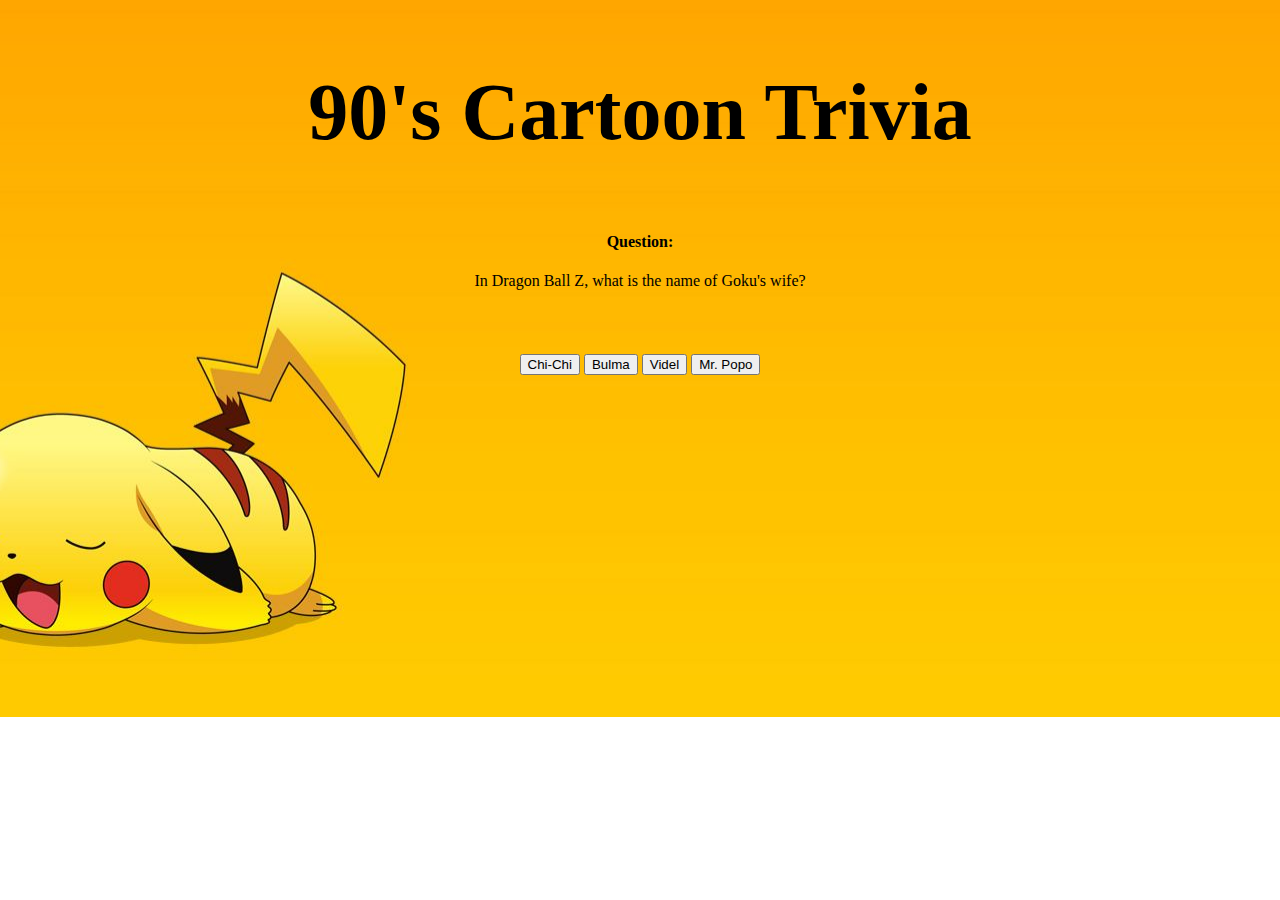
==== trivia.html @ 065545c9 "add trivia game to repo" ====
<!DOCTYPE html>
<html lang ="en">
<head>
  <meta charset = "utf-8">
  <link href = "trivia.css" rel = "stylesheet" type = "text/css" />
<title> Trivia Game </title>
</head>

<body>

  <h1> 90's Cartoon Trivia </h1>

<h4><span> Question: </span></h4> 

<div id = "singleQ"> Q's </div>

<div id = "ans">

<button id = "one">
  hey
</button>

<button id = "two">
  hey
</button>

<button id = "three">
  hey
</button>

<button id = "four">
  hey
</button>



</div>
  
  
  
  
  <script src = "trivia.js"></script>
  <script src = "triviaFunct.js"></script>
</body>
</html>
---- trivia.css ----
body{
  display: flex;
  flex-direction: column;
  text-align: center;
  background-image: url("./90sPattern.jpg"); 
  background-size: auto;
  background-position: center;
  background-repeat: no-repeat;
  max-width: 100%;
  max-height: auto;
  margin-top: 25%; 

}

h1{

  margin-top: -20%;
  font-size: 5em;
  
}

#singleQ {
  /* display: none; */
}

#ans {
  margin-top: 5%;
}
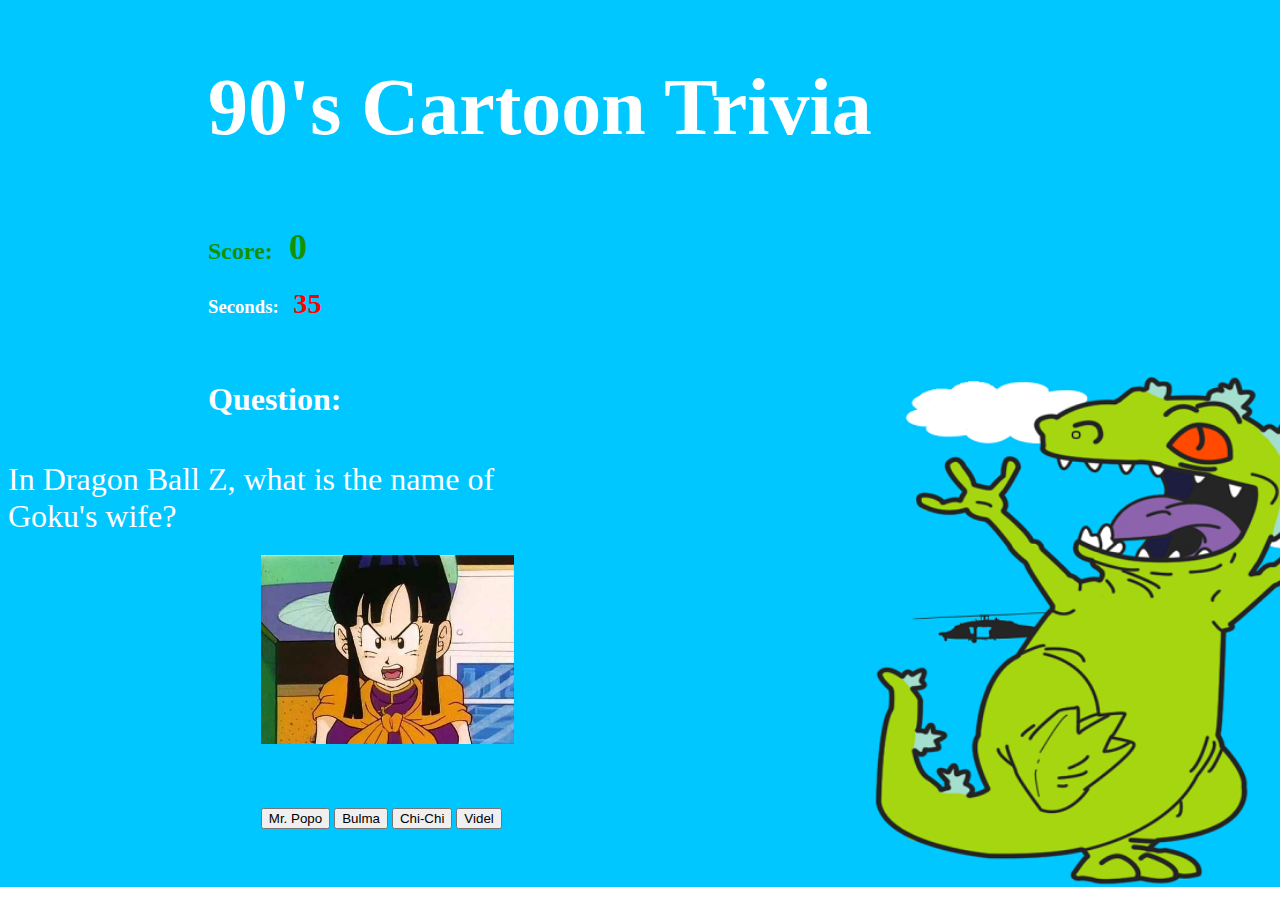
==== commit 7543b12b: "add new images, timer, and score" ====
--- a/trivia.html
+++ b/trivia.html
@@ -10,30 +10,35 @@
 
   <h1> 90's Cartoon Trivia </h1>
 
+  <div id = "score">
+  <h2>Score: <span> 0 </span></h2>
+  <h3> Seconds: <span id = "seconds"> 35 </span></h3>
+  </div>
+  
+
 <h4><span> Question: </span></h4> 
 
-<div id = "singleQ"> Q's </div>
+<div id = "singleQ" text-align = "center"> Q's </div>
+<img id="imgID" src="./images/courage.png" >
+
+<div class = "pic"></div>
 
 <div id = "ans">
-
-<button id = "one">
+<button onclick="oneBtn()" id = "one">
   hey
 </button>
 
-<button id = "two">
+<button onclick="twoBtn()" id = "two">
   hey
 </button>
 
-<button id = "three">
+<button onclick="threeBtn()" id = "three">
   hey
 </button>
 
-<button id = "four">
+<button onclick="fourBtn()" id = "four">
   hey
 </button>
-
-
-
 </div>
   
   
--- a/trivia.css
+++ b/trivia.css
@@ -1,30 +1,65 @@
 body{
   display: flex;
   flex-direction: column;
-  text-align: center;
-  background-image: url("./90sPattern.jpg"); 
-  background-size: auto;
+  justify-content: flex-start;
+  text-align: left;
+  background-image: url("./images/90sPattern.jpg"); 
+  background-size: cover;
   background-position: center;
   background-repeat: no-repeat;
   max-width: 100%;
   max-height: auto;
-  margin-top: 25%; 
+  color: white;
 
 }
 
-h1{
-
-  margin-top: -20%;
-  font-size: 5em;
-  
+#score h2{
+  color: rgb(20, 146, 3);
+  margin-left: 200px;
 }
 
-#singleQ {
-  /* display: none; */
+#score span{
+  font-size: 1.5em;
+  margin-left: 10px;
+}
+
+h1{
+  margin-left: 200px;
+  font-size: 5em;  
+}
+
+h4{
+  font-size: 2em;
+  margin-left: 200px;
 }
 
 #ans {
   margin-top: 5%;
+  padding-left: 20%;
+  padding-bottom: 50px;
 }
 
+#imgID{
+margin-left: 20%;
+margin-top: 20px;
+justify-content: flex-start;
+max-height: 20%;
+width: 20%;
 
+}
+
+#singleQ{
+
+  font-size: 2em;
+  width: 45vw;
+}
+
+#seconds{
+  margin-left: 200px;
+  color: red;
+}
+
+h3 {
+  margin-left: 200px;
+}
+
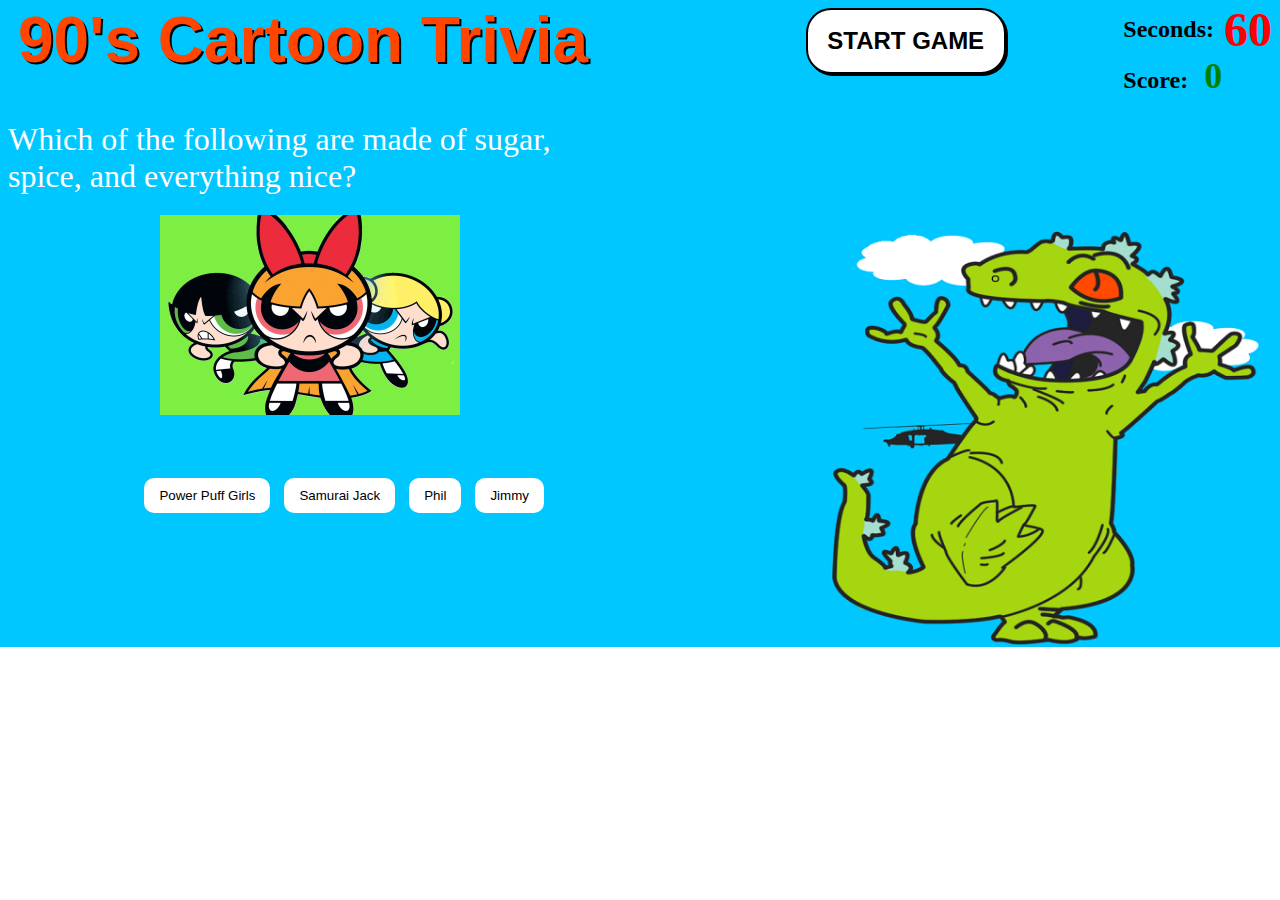
==== commit a5c6439e: "add more appealing css features and reformat page to fit on one screen" ====
--- a/trivia.html
+++ b/trivia.html
@@ -1,50 +1,57 @@
 <!DOCTYPE html>
-<html lang ="en">
+<html lang="en">
+
 <head>
-  <meta charset = "utf-8">
-  <link href = "trivia.css" rel = "stylesheet" type = "text/css" />
-<title> Trivia Game </title>
+  <meta charset="utf-8">
+  <link href="trivia.css" rel="stylesheet" type="text/css" />
+  <title> Trivia Game </title>
 </head>
 
 <body>
 
-  <h1> 90's Cartoon Trivia </h1>
+  <div class="navigationStation">
+    <p id="h1"> 90's Cartoon Trivia </p>
 
-  <div id = "score">
-  <h2>Score: <span> 0 </span></h2>
-  <h3> Seconds: <span id = "seconds"> 35 </span></h3>
+    <button id="start"> START GAME </button>
+    <div id="score">
+        <h3> Seconds: <span id="seconds"> 60 </span></h3>
+        <h2>Score: <span> 0 </span></h2>
+    
+      </div>
   </div>
+
+  <div id = "qanda">
+    
+
+  <div id="singleQ" text-align="center"> Q's </div>
+  <img id="imgID" src="./images/courage.png">
+
   
 
-<h4><span> Question: </span></h4> 
+  <div id="ans">
+    <button onclick="oneBtn()" id="one">
+      hey
+    </button>
 
-<div id = "singleQ" text-align = "center"> Q's </div>
-<img id="imgID" src="./images/courage.png" >
+    <button onclick="twoBtn()" id="two">
+      hey
+    </button>
 
-<div class = "pic"></div>
+    <button onclick="threeBtn()" id="three">
+      hey
+    </button>
 
-<div id = "ans">
-<button onclick="oneBtn()" id = "one">
-  hey
-</button>
+    <button onclick="fourBtn()" id="four">
+      hey
+    </button>
+  </div>
+  </div>
 
-<button onclick="twoBtn()" id = "two">
-  hey
-</button>
 
-<button onclick="threeBtn()" id = "three">
-  hey
-</button>
 
-<button onclick="fourBtn()" id = "four">
-  hey
-</button>
-</div>
-  
-  
-  
-  
-  <script src = "trivia.js"></script>
-  <script src = "triviaFunct.js"></script>
+
+  <script src="trivia.js"></script>
+  <script src="triviaFunct.js"></script>
 </body>
+
 </html>--- a/trivia.css
+++ b/trivia.css
@@ -1,65 +1,137 @@
-body{
-  display: flex;
-  flex-direction: column;
-  justify-content: flex-start;
+body {
   text-align: left;
-  background-image: url("./images/90sPattern.jpg"); 
+  background-image: url("./images/90sPattern.jpg");
   background-size: cover;
   background-position: center;
   background-repeat: no-repeat;
   max-width: 100%;
   max-height: auto;
   color: white;
-
 }
 
-#score h2{
-  color: rgb(20, 146, 3);
-  margin-left: 200px;
+#score {
+  margin-top: -15px;
 }
 
-#score span{
+#score h2 {
+  color: black;
+  line-height: 20px;
+}
+
+.navigationStation {
+  display: flex;
+  justify-content: space-between;
+}
+
+h2 span {
   font-size: 1.5em;
   margin-left: 10px;
+  color: green;
 }
 
-h1{
-  margin-left: 200px;
-  font-size: 5em;  
+#h1 {
+  color: orangered;
+  margin-left: 10px;
+  font-size: 4em;
+  text-shadow: 2px 2px black;
+  font-family: Arial, Helvetica, sans-serif;
+  margin-top: -5px;
+  font-weight: 600;
 }
 
-h4{
+h4 {
   font-size: 2em;
-  margin-left: 200px;
+  margin-left: 450px;
+  margin-top: 20px;
+  font-family: Arial, Helvetica, sans-serif;
 }
 
 #ans {
   margin-top: 5%;
-  padding-left: 20%;
+  padding-left: 10%;
   padding-bottom: 50px;
 }
 
-#imgID{
-margin-left: 20%;
-margin-top: 20px;
-justify-content: flex-start;
-max-height: 20%;
-width: 20%;
-
+#imgID {
+  margin-left: 12%;
+  margin-top: 20px;
+  max-height: 300px;
+  max-width: 300px;
 }
 
-#singleQ{
-
+#singleQ {
   font-size: 2em;
   width: 45vw;
+  margin-left: 400;
 }
 
-#seconds{
-  margin-left: 200px;
+#seconds {
+  margin-left: 10px;
   color: red;
+  font-size: 2em;
 }
 
 h3 {
-  margin-left: 200px;
+  display: flex;
+  justify-content: flex-end;
+  color: black;
+  font-size: 1.5em;
+  line-height: 25px;
 }
 
+#start {
+  color: black;
+  font-size: 1.5em;
+  background-color: white;
+  border: 2px solid black;
+  box-shadow: 2px 2px black;
+  width: 200px;
+  margin-left: 100px;
+  padding: 5px;
+  font-weight: 700;
+  border-radius: 25px;
+  transition: all 0.5s ease;
+  height: 66px;
+}
+
+#start:hover {
+  cursor: pointer;
+  background-image: linear-gradient(
+    #1b4793,
+    #2178ae,
+    #cfe5cc,
+    #fac92c,
+    #f15a42,
+    #ef3c23
+  );
+}
+
+#start:active {
+  vertical-align: top;
+  padding: 8px 13px 6px;
+}
+
+button {
+  padding: 10px 15px;
+  background-color: white;
+  font-weight: 300;
+  border: 2px black;
+  margin-left: 10px;
+  transition: all 0.3s;
+  border-radius: 10px;
+}
+
+button:hover {
+  padding: 10px 20px;
+  font-size: 1.2em;
+  font-weight: 600;
+  background-color: rgba(0, 0, 0, 0.5);
+  color: white;
+  cursor: pointer;
+}
+
+#qanda {
+  display: flex;
+  flex-direction: column;
+  margin-top: -20px;
+}
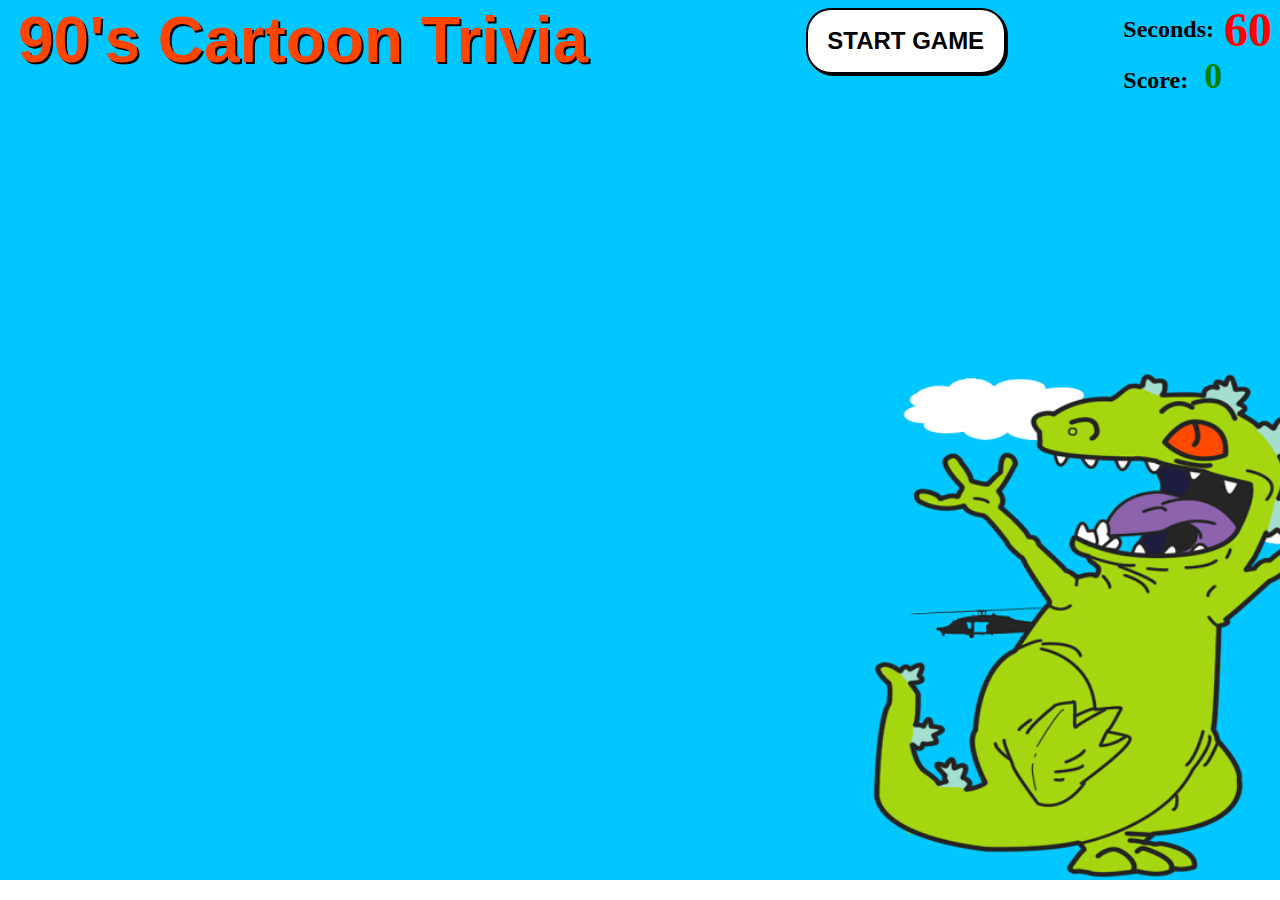
==== commit 3bd564ab: "make buttons and images invisible until start game button is clicked" ====
--- a/trivia.html
+++ b/trivia.html
@@ -12,7 +12,7 @@
   <div class="navigationStation">
     <p id="h1"> 90's Cartoon Trivia </p>
 
-    <button id="start"> START GAME </button>
+    <button id="start"  onclick="makeVisible()"> START GAME </button>
     <div id="score">
         <h3> Seconds: <span id="seconds"> 60 </span></h3>
         <h2>Score: <span> 0 </span></h2>
@@ -20,29 +20,29 @@
       </div>
   </div>
 
-  <div id = "qanda">
+  <div id = "qanda" class= "invisible">
     
 
-  <div id="singleQ" text-align="center"> Q's </div>
-  <img id="imgID" src="./images/courage.png">
+  <div id="singleQ" text-align="center"> </div>
+  <img id="imgID">
 
   
 
   <div id="ans">
     <button onclick="oneBtn()" id="one">
-      hey
+      
     </button>
 
     <button onclick="twoBtn()" id="two">
-      hey
+      
     </button>
 
     <button onclick="threeBtn()" id="three">
-      hey
+      
     </button>
 
     <button onclick="fourBtn()" id="four">
-      hey
+      
     </button>
   </div>
   </div>
--- a/trivia.css
+++ b/trivia.css
@@ -7,6 +7,7 @@
   max-width: 100%;
   max-height: auto;
   color: white;
+  min-height: 96vh;
 }
 
 #score {
@@ -50,6 +51,11 @@
   margin-top: 5%;
   padding-left: 10%;
   padding-bottom: 50px;
+  
+}
+
+.invisible {
+  visibility: hidden;
 }
 
 #imgID {
@@ -119,6 +125,7 @@
   margin-left: 10px;
   transition: all 0.3s;
   border-radius: 10px;
+  
 }
 
 button:hover {
